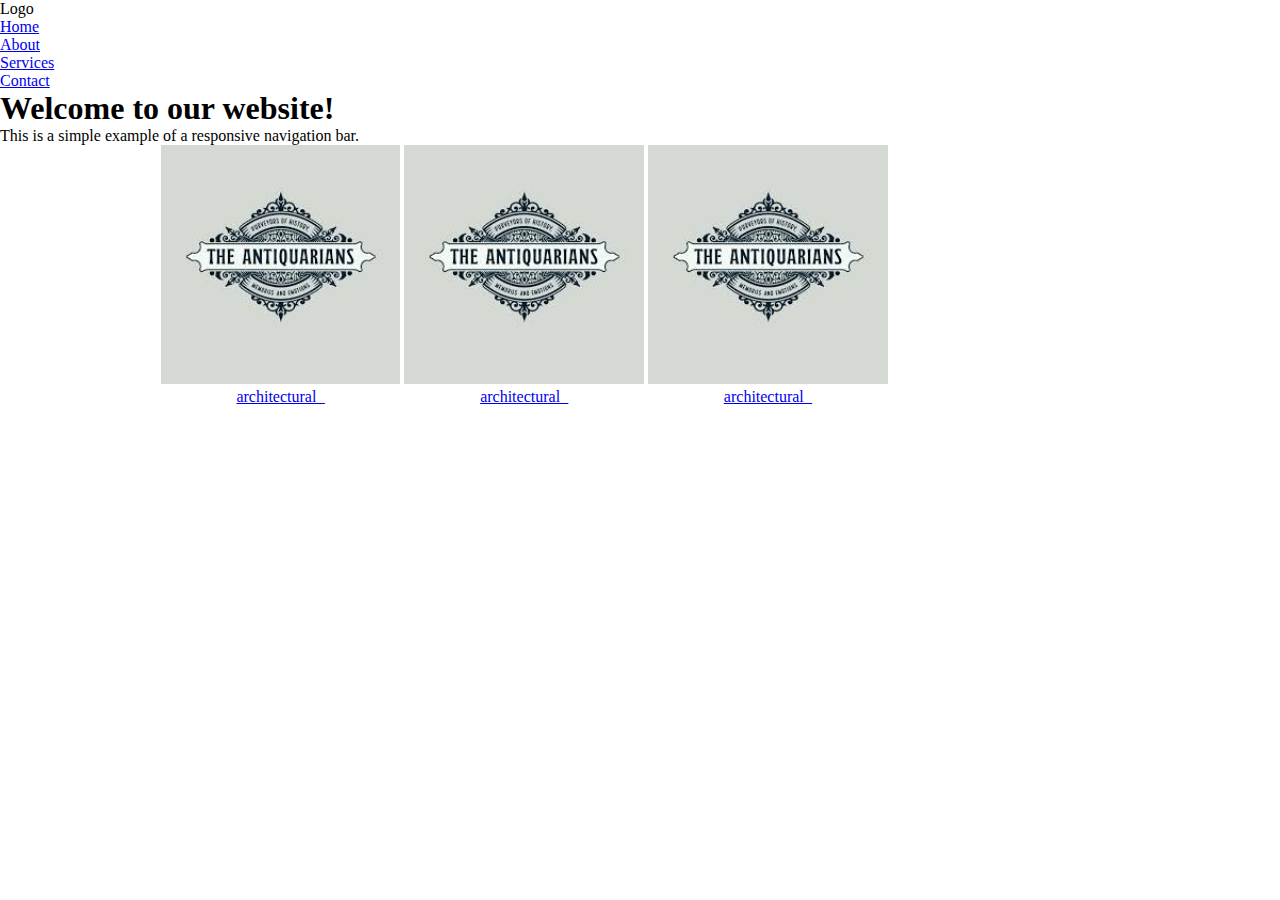
==== ex.html @ f01eb047 "adding all files" ====
<!DOCTYPE html>
<html lang="en">
<head>
    <meta charset="UTF-8">
    <meta name="viewport" content="width=device-width, initial-scale=1.0">
    <title>Responsive Nav Bar</title>
    <link rel="stylesheet" href="ex.css">
</head>
<body>
    <nav>
        <div class="logo">Logo</div>
        <ul class="nav-links">
            <li><a href="#">Home</a></li>
            <li><a href="#">About</a></li>
            <li><a href="#">Services</a></li>
            <li><a href="#">Contact</a></li>
        </ul>
    </nav>

    <div class="content">
        <!-- Your content here -->
        <h1>Welcome to our website!</h1>
        <p>This is a simple example of a responsive navigation bar.</p>
    </div>
    <div class="container">
        <!-- <img src="budha.png" alt="Background Image" class="background-image"> -->
        <ul class="image-list">
            <li class="image-list-item">
                <a href="architectural_.html">
                    <img src="logo.jpg" alt="architectural_">
                    <span class="image-name">architectural_</span>
                </a>
            </li>
            <li class="image-list-item">
                <a href="architectural_.html">
                    <img src="logo.jpg" alt="architectural_">
                    <span class="image-name">architectural_</span>
                </a>
            </li>
            <li class="image-list-item">
                <a href="architectural_.html">
                    <img src="logo.jpg" alt="architectural_">
                    <span class="image-name">architectural_</span>
                </a>
            </li>
        </ul>
    </div>
</body>
</html>
---- ex.css ----
* {
    margin: 0;
    padding: 0;
}

.container {
    list-style-type: none;
    justify-content: center;
    align-items: center;
    display: flex;
    /* flex-wrap: wrap; */
    gap: 40px;
}

.image-list {
    list-style-type: none;
    padding: 0;
}

.image-list-item {
    display: inline-block;
    width: 25%;
    text-align: center;
}

.image-list-item img {
    width: 100%;
    height: auto;
}
@media (max-width:456px) {
    .image-list-item{
        width:50% ;
    }
}
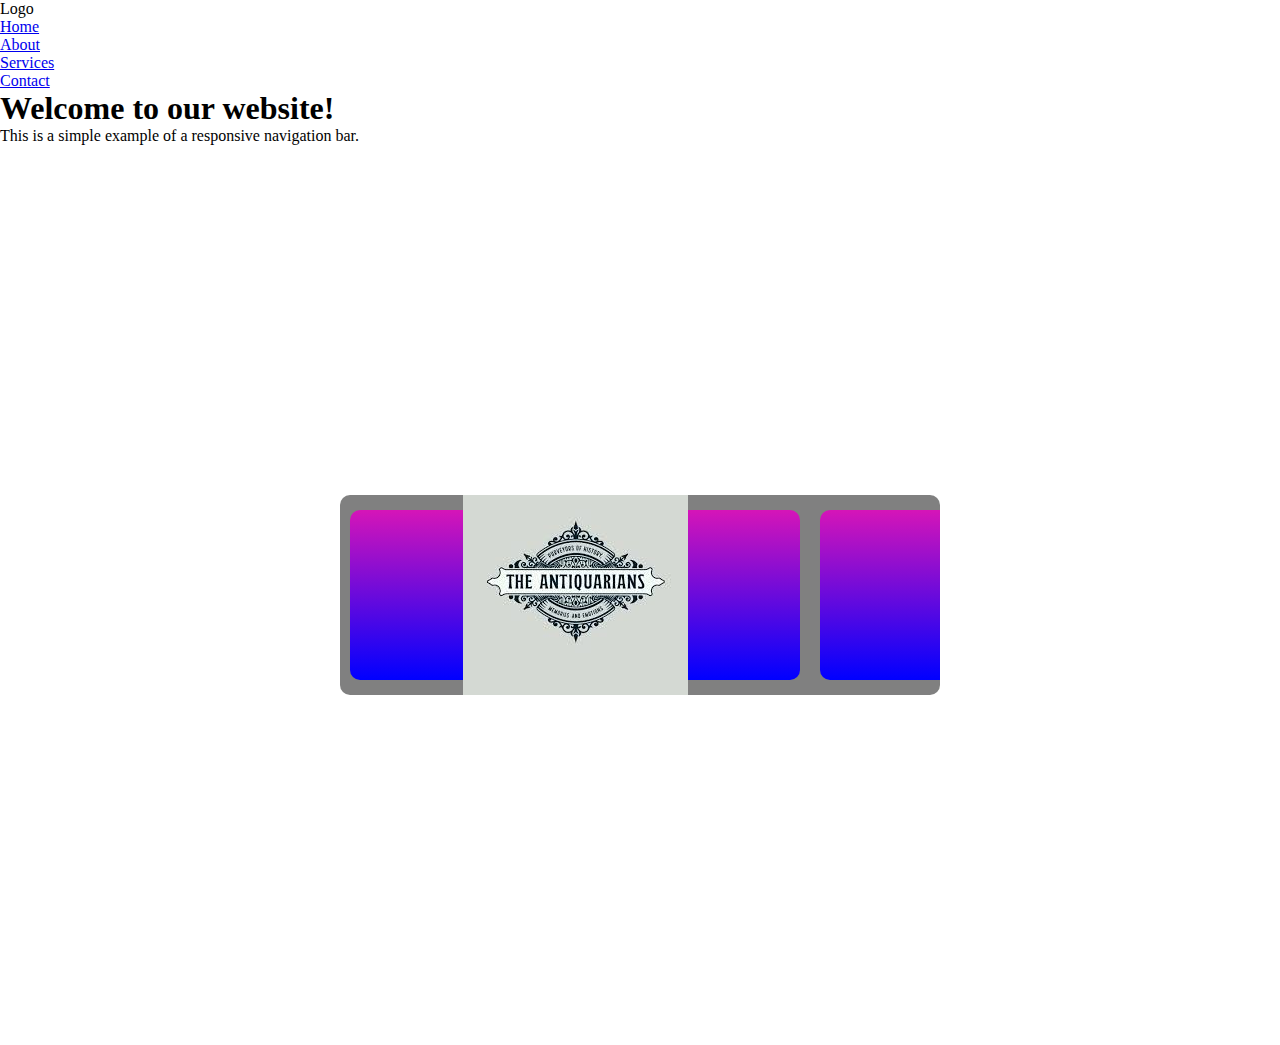
==== commit 8ce6803b: "Add files via upload" ====
--- a/ex.html
+++ b/ex.html
@@ -22,8 +22,8 @@
         <h1>Welcome to our website!</h1>
         <p>This is a simple example of a responsive navigation bar.</p>
     </div>
-    <div class="container">
-        <!-- <img src="budha.png" alt="Background Image" class="background-image"> -->
+    <!-- <div class="container">
+        <img src="budha.png" alt="Background Image" class="background-image">
         <ul class="image-list">
             <li class="image-list-item">
                 <a href="architectural_.html">
@@ -44,6 +44,15 @@
                 </a>
             </li>
         </ul>
+    </div> -->
+    <div class="contanier">
+        <div class="outer">
+            <div class="card"><a href="index.html"><img src="logo.jpg" alt=""></a></div>
+            <div class="card">2</div>
+            <div class="card">3</div>
+            <div class="card">4</div>
+            <div class="card">5</div>
+        </div>
     </div>
 </body>
 </html>
--- a/ex.css
+++ b/ex.css
@@ -1,20 +1,22 @@
-* {
+ * {
     margin: 0;
     padding: 0;
 }
-
+/*
 .container {
     list-style-type: none;
     justify-content: center;
     align-items: center;
     display: flex;
-    /* flex-wrap: wrap; */
+    
     gap: 40px;
 }
 
 .image-list {
     list-style-type: none;
     padding: 0;
+    columns: 2; 
+    column-gap: 10px;
 }
 
 .image-list-item {
@@ -27,8 +29,44 @@
     width: 100%;
     height: auto;
 }
-@media (max-width:456px) {
-    .image-list-item{
-        width:50% ;
+@media only screen and (min-width: 456px) {
+    .image-list{
+        columns: 2; 
+        column-gap: 10px;
     }
+} */
+.contanier{
+    width: 100%;
+    height: 100vh;
+    display: grid;
+    justify-content: center;
+    align-items: center;
+}
+.outer{
+    width: 600px;
+    height: 200px;
+    background-color:grey;
+    border-radius: 10px;
+    display: flex;
+    align-items: center;
+    overflow-y: auto;
+}
+.outer::-webkit-scrollbar{
+    display: none;
+
+}
+.card{
+    flex: 0 0 auto;
+    margin: 0 10px;
+    width: 450px;
+    height: 170px;
+    background: linear-gradient(rgb(213, 21, 184),blue);
+    display: flex;
+    justify-content: center;
+    align-items: center;
+    font-size: 50px;
+    color: white;
+    font-family: system-ui, -apple-system, BlinkMacSystemFont, 'Segoe UI', Roboto, Oxygen, Ubuntu, Cantarell, 'Open Sans', 'Helvetica Neue', sans-serif;
+    border-radius: 10px;
+    font-weight: 900;
 }